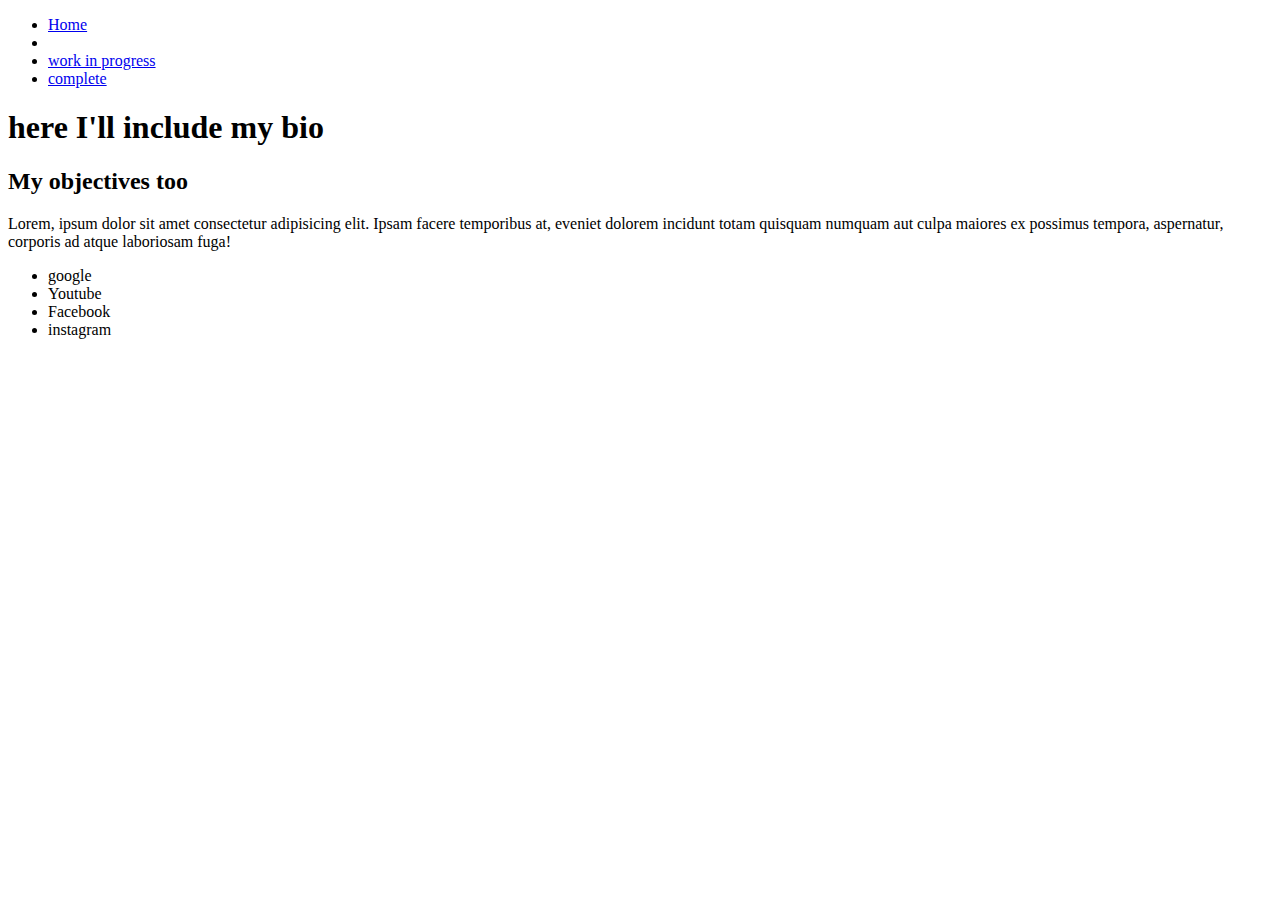
==== about.html @ 18f8f52e "initiak commit" ====
<!DOCTYPE html>
<html lang="en">
<head>
    <meta charset="UTF-8">
    <meta name="viewport" content="width=device-width, initial-scale=1.0">
    <title>Document</title>
</head>
<body>
    <header>
        <nav>
            <ul>
                <li><a href="index.html">Home</a></li>
                <li>
                    <li><a href="#">work in progress</a></li>
                    <li><a href="3">complete</a></li>
                </li>
            </ul>
        </nav>
    </header>
    <main>
        <section> <h1>here I'll include my bio</h1>
            <h2>My objectives too</h2>
            <p>Lorem, ipsum dolor sit amet consectetur adipisicing elit. Ipsam facere temporibus at, eveniet dolorem incidunt totam quisquam numquam aut culpa maiores ex possimus tempora, aspernatur, corporis ad atque laboriosam fuga!</p></section>
        <section></section>
    </main>
    <footer>
        <nav>
            <ul>
                <li>google</li>
                <li>Youtube</li>
                <li>Facebook</li>
                <li>instagram</li>
                
            </ul>
        </nav>
    </footer>
   
</body>
</html>
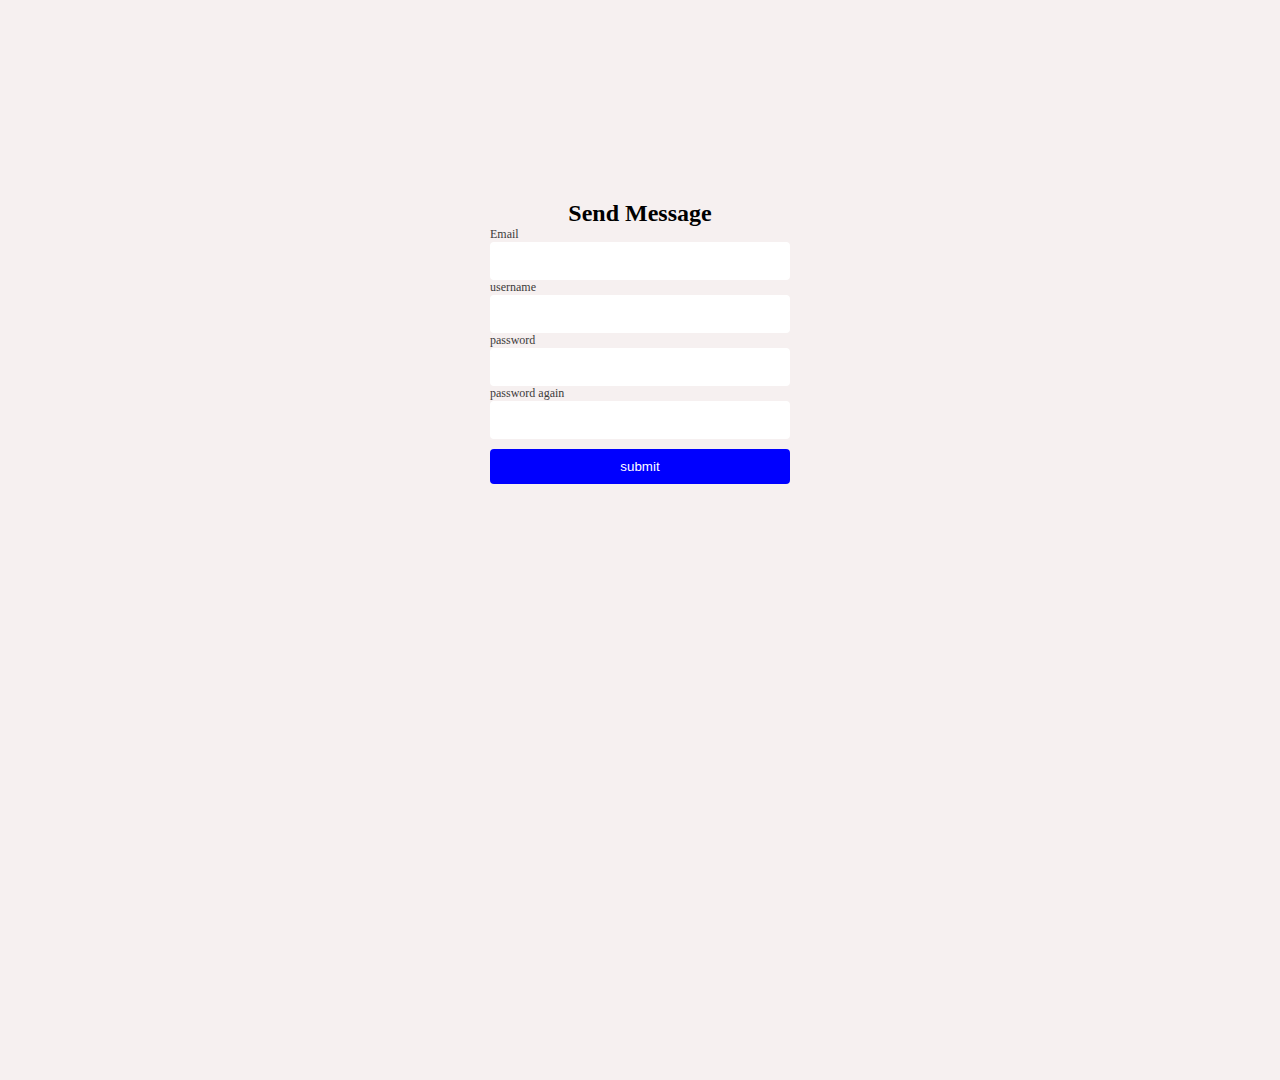
==== commit 1d2ab533: "feat(contact.htm) modified" ====
--- a/about.html
+++ b/about.html
@@ -4,35 +4,38 @@
     <meta charset="UTF-8">
     <meta name="viewport" content="width=device-width, initial-scale=1.0">
     <title>Document</title>
+    <link rel="stylesheet" href="styles.css">
 </head>
 <body>
-    <header>
-        <nav>
-            <ul>
-                <li><a href="index.html">Home</a></li>
-                <li>
-                    <li><a href="#">work in progress</a></li>
-                    <li><a href="3">complete</a></li>
-                </li>
-            </ul>
-        </nav>
-    </header>
-    <main>
-        <section> <h1>here I'll include my bio</h1>
-            <h2>My objectives too</h2>
-            <p>Lorem, ipsum dolor sit amet consectetur adipisicing elit. Ipsam facere temporibus at, eveniet dolorem incidunt totam quisquam numquam aut culpa maiores ex possimus tempora, aspernatur, corporis ad atque laboriosam fuga!</p></section>
-        <section></section>
-    </main>
-    <footer>
-        <nav>
-            <ul>
-                <li>google</li>
-                <li>Youtube</li>
-                <li>Facebook</li>
-                <li>instagram</li>
-                
-            </ul>
-        </nav>
+
+        <main>
+            <section>
+                <form id="form" action="/">
+                    <h1>Send Message</h1>
+                    <div class="inputcontrol">
+                        <label for="Email">Email</label>
+                        <input id="Email" name="Email" type="text">
+                        <div class="error"></div>
+                    </div>
+                    <div class="inputcontrol">
+                        <label for="username">username</label>
+                        <input id="username" name="username" type="text">
+                        <div class="error"></div>
+                    </div>
+                    <div class="inputcontrol">
+                        <label for="username">password</label>
+                        <input id="password" name="password" type="password">
+                        <div class="error"></div>
+                    </div>
+                    <div class="inputcontrol">
+                        <label for="password">password again</label>
+                        <input id="password" name="password" type="password">
+                        <div class="error"></div>
+                    </div>
+                    <button>submit</button>
+                </form>
+            </section>
+        </main>
     </footer>
    
 </body>
--- a/styles.css
+++ b/styles.css
@@ -0,0 +1,234 @@
+*{
+    padding: 0;
+    margin: 0;
+}
+:root{
+    --base-color: rgb(246, 240, 240);
+    --text-color: rgb(61, 59, 59);
+    --nav-color: rgb(190, 186, 186);
+    --item-color: aquamarine;
+    --nav-basecolor:  rgba(120, 142, 104, 0.751);
+    --nav-hover: rgb(99, 105, 99);
+    
+}
+
+.darkMode{
+    --base-color: black;
+    --text-color: white;
+    --nav-color: rgb(247, 237, 237);
+    --item-color: rgb(205, 231, 222);
+    --nav-basecolor: rgb(43, 52, 43);
+    --nav-hover: rgb(96, 107, 96);
+}
+body{
+    min-height: 100vh;
+    font-family: 'Lucida Sans', 'Lucida Sans Regular';
+   /* background:  linear-gradient( rgb(116, 129, 116), rgb(255, 255, 255));*/
+    color: var(--text-color);
+    background-color: var(--base-color);
+    background-repeat: no-repeat;
+    background-size: cover;
+    font-weight: 400;
+}
+nav{
+    background-color: var(--nav-basecolor);
+    height: 80px;
+    line-height: 80px;
+}
+nav ul{
+    width: 100%;
+    list-style: none;
+    display: flex;
+    justify-content: flex-end;
+    align-items: center;
+}
+nav li{
+    height: 50px;
+}
+nav a{
+    height: 100%;
+    padding: 0 30px;
+    color: var(--text-color);
+    display: flex;
+    align-items: center;
+    text-decoration: none;
+}
+nav a:hover{
+    background-color: var(--nav-hover);
+    cursor: pointer;
+    color: var(--text-color);
+}
+nav li:first-child{
+    margin-right: auto;
+}
+.sidebar{
+    position: fixed;
+    top: 0;
+    right: 0;
+    height: 100vh;
+    width: 250px;
+    background-color: var(--base-color);
+    backdrop-filter: blur(10px);
+    z-index: 999;
+    box-shadow: -10px 0 10px var(--text-color);
+    display: none;
+    flex-direction: column;
+    justify-content: flex-start;
+    align-items: flex-start;
+}
+.menubutton{
+    display: none;
+}
+@media(max-width:800px){
+    .hideOnMobile{
+        display: none;
+    }
+    .menubutton{
+        display: block;
+    }
+}
+@media(max-width: 400px){
+    .sideba{
+        width: 100%;
+    }
+}
+.closemenu{
+    color: rgba(54, 52, 52, 0.801);
+}
+.wraper{
+    width: 90%;
+    max-width: 1536px;
+    margin-inline: auto;
+    position: relative;
+    height: 100px;
+    margin-top: 20px;
+    overflow: hidden;
+}
+@keyframes scrollleft {
+    to{
+        left: -200px;
+    }
+
+}
+
+.item{
+    width: 200px;
+    height: 100px;
+    border-radius: 7px;
+   /* background-color: var(--item-color);*/
+    position: absolute;
+    left: 100%;
+    animation-name: scrollleft;
+    animation-duration: 30s;
+    animation-timing-function: linear;
+    animation-iteration-count: infinite;
+}
+.item1 {
+    animation-delay: calc(30s / 8 * (8 - 1) * -1);
+}
+.item2 {
+    animation-delay: calc(30s / 8 * (8 - 2) * -1);
+}
+.item3 {
+    animation-delay:  calc(30s / 8 * (8 - 3) * -1);
+}
+.item4 {
+    animation-delay: calc(30s / 8 * (8 - 4) * -1);
+}
+.item5 {
+    animation-delay: calc(30s / 8 * (8 - 5) * -1);
+}
+.item6 {
+    animation-delay: calc(30s / 8 * (8 - 6) * -1);
+}
+.item7 {
+    animation-delay: calc(30s / 8 * (8 - 7) * -1);
+}
+.item8 {
+    animation-delay: calc(30s / 8 * (8 - 8) * -1);
+}
+.infodiv{
+    display: flex;
+    flex-direction: column;
+    justify-content: center;
+    flex-wrap: wrap;
+    width: 70%;
+    height: 90vh;
+    padding: 20px;
+    bottom: 100px;
+    margin-bottom: 20px;
+
+}
+.infodiv h1, h3{
+    color: var(--nav-basecolor);
+    margin-bottom: 20px;
+}
+
+.profile{
+    height: 150px;
+    width: 150px;
+    border-radius: 75px;
+    margin-bottom: 20px;
+    border-color: white;
+    display: flex;
+    align-items: center;
+}
+.btndiv{
+    display: flex;
+    justify-content: center;
+    margin-bottom: 60px;
+    
+}
+.btndiv .infobtn{
+    height: 40px;
+    width: 100px;
+    border-radius: 15px;
+    padding: 10px;
+    margin: 20px;
+}
+.footermain{
+    display: flex;
+    margin: 30px;
+    color: var(--text-color);
+}
+.footerdiv{
+    margin: 10px;
+}
+#form{
+    width: 300px;
+    margin: 20vh auto 0 auto;
+    padding: 20px;
+    background-color: var();
+    font-size: 12px;
+    border-radius: 4px;
+}
+#form h1{
+    color: black;
+    text-align: center;
+}
+#form button{
+    padding: 10px;
+    margin-top: 10px;
+    width: 100%;
+    color: white;
+    background-color: blue;
+    border: none;
+    border-radius: 4px;
+}
+.inputcontrol{
+    display: flex;
+    flex-direction: column;
+
+}
+.inputcontrol input{
+    border: 2px solid white;
+    border-radius: 4px;
+    display: block;
+    font-size: 12px;
+    padding: 10px;
+    width: 1005;
+}
+.inputcontrol input:focus{
+    outline: 0;
+    
+}